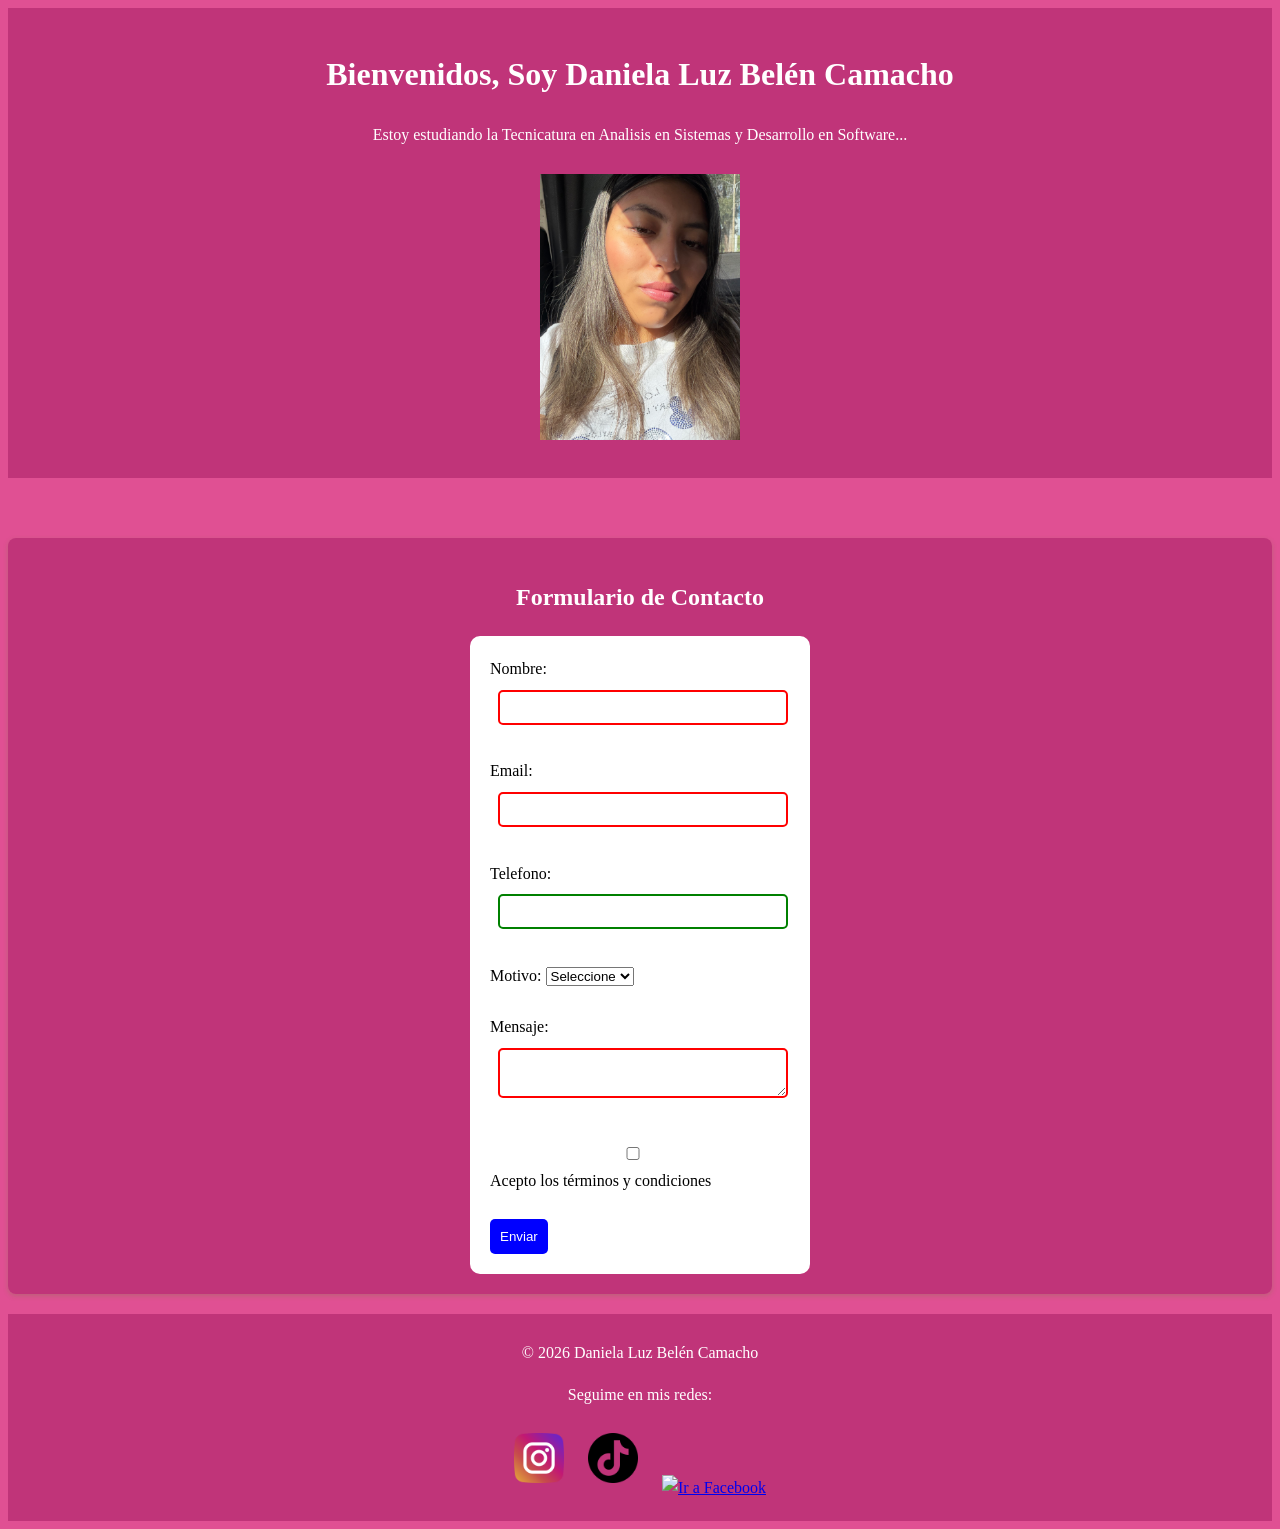
==== contacto.html @ cd18b16d "Crear estructura basica de contacto.html" ====
<!DOCTYPE html>
<html lang="es">
<head>
    <meta charset="UTF-8">  
    <meta name="viewport" content="width=device-width, initial-scale=1.0">
    <title>Mi primer sitio web</title>
    <link rel="stylesheet" href="style.css">
</head>
<body>

<header>
<h1>Bienvenidos, Soy Daniela Luz Belén Camacho</h1>
<p>Estoy estudiando la Tecnicatura en Analisis en Sistemas y Desarrollo en Software...</p>
<img src="img/IMG_1072.jpeg" alt="Mi perfil">
</header>

<section id="Contacto">
    <h2> Formulario de Contacto</h2>
    <form>
        <label for="nombre">Nombre:</label>
        <input type="text" id="nombre" name="nombre" required minlength="3">

        <br><br>

        <label for="email">Email:</label>
        <input type="email" id="email" name="email" required>

        <br><br>

        <label for="tel">Telefono:</label>
        <input type="tel" id="tel" name="tel" pattern="[0-9]{10} required">

        <br><br>
        <label for="motivo">Motivo:</label>
        <select id="motivo" name="motivo">
            <option value="">Seleccione</option>
            <option value="consulta">Consulta</option>
            <option value="soporte">Soporte</option>
            <option value="otro">Otro</option>
        </select>

        <br><br>

        <label for="mensaje">Mensaje:</label>
        <textarea id="mensaje" name="mensaje" required minlength="10"></textarea>

        <br><br>

        <label>
            <input type="checkbox" required>
            Acepto los términos y condiciones
        </label>

        <br><br>

        <button type="submit">Enviar</button>
    </form>
</section>

<footer>
<p>&copy; 2026 Daniela Luz Belén Camacho</p>

<p>Seguime en mis redes:</p>
   <a href="https://www.instagram.com/danii_camachoo?igsh=MXZqdmJzeW5ka2Y0eQ%3D%3D&utm_source=qr" target="_blank">
   <img src="img/instagram.png" alt="Ir a instagram" alt="" style=
   "width:50px; height:50px;"></a>
   <a href="https://www.tiktok.com/@daniicamacho03?_r=1&_t=ZS-94ipn25yflR" target="_blank">
   <img src="img/tiktok-circle.png" alt="Ir a Tiktok" alt="" style= "width: 50px; height: 50px;"></a>
   <a href="https://www.tiktok.com/@daniicamacho03?_r=1&_t=ZS-94ipn25yflR" target="_blank"> 
   <img src="img/facebook.png" alt="Ir a Facebook" alt="" style=" width: 50px; height: 50px;"></a>

</footer>
---- style.css ----
/*-----*RESET BASICO-----*/
*¨{
    margin: 0;
    padding: 0;
    box-sizing: border-box ;
}
body{
   font-family: "Times New Roman", Times, serif;
   font-size:16px;
   line-height:1.6;
   color:white;
   background: #d30163af;
}
header{
   background: #b62b71be;
   color:white;
   text-align: center;
   padding: 20px;  
}
nav{
    background: #b62b71be;
    padding: 10px;
    text-align: center;
    color:aliceblue;
}
nav a{
    color: white;
    text-decoration: none;
    margin: 10px;
}
nav a:hover{
    color:navajowhite
}
main{
    max-width: 900px;
    margin: auto;
    padding: 32px;
}
section{
    background: #b62b71be;
    margin-bottom: 20px;
    padding: 20px;
    border-radius: 8px;
    box-shadow: 0 2px 5px rgba(105, 131, 57, 0.308);
    color: white;
}
section{
    display: flex;
    flex-direction: column;
    align-items: center;
    margin-top: 60px;
}
h2{
    color:white;
    margin-bottom: 20px;
}
form{
background: white;
color: black;
padding: 20px;
width: 300px;
margin: auto;
border-radius: 10px;
}

input, textarea{
width: 90%;
padding: 8px;
margin: 8px;
border: 2px solid gray;
border-radius: 5px;
}

input:valid, textarea:valid{
border-color: green;
}

input:invalid, textarea:invalid{
border-color: red;
}

button{
background: blue;
color: white;
padding: 10px;
border: none;
border-radius: 5px;
cursor: pointer;
}
img{
    width: 200px;
    height: auto;
    margin: 10px;
}

footer{
    background:#b62b71be;
    color: white;
    text-align: center;
    padding: 10px;
}
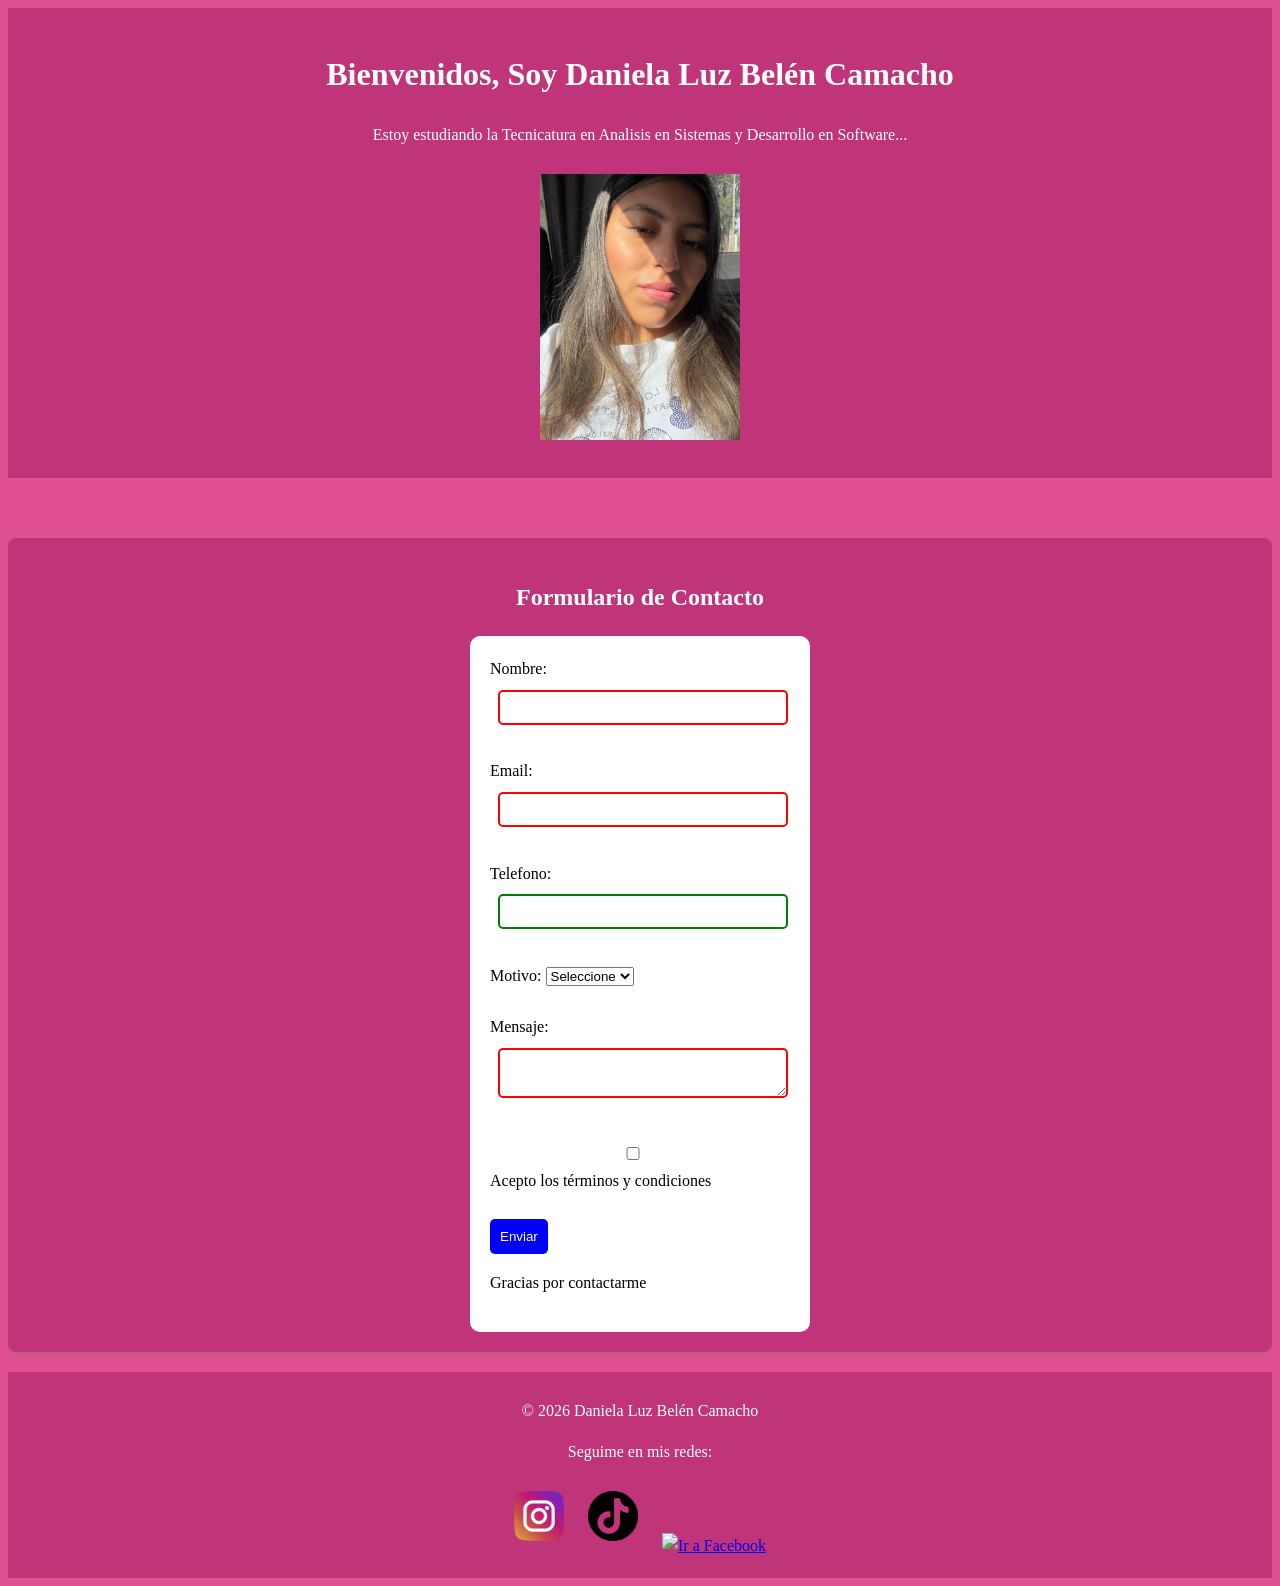
==== commit 1112a3c4: "Completar formulario con validacion, select y checkbox" ====
--- a/contacto.html
+++ b/contacto.html
@@ -30,7 +30,8 @@
         <label for="tel">Telefono:</label>
         <input type="tel" id="tel" name="tel" pattern="[0-9]{10} required">
 
-        <br><br>
+        <br><br> 
+
         <label for="motivo">Motivo:</label>
         <select id="motivo" name="motivo">
             <option value="">Seleccione</option>
@@ -54,6 +55,8 @@
         <br><br>
 
         <button type="submit">Enviar</button>
+        <p>Gracias por contactarme</p>
+        
     </form>
 </section>
 
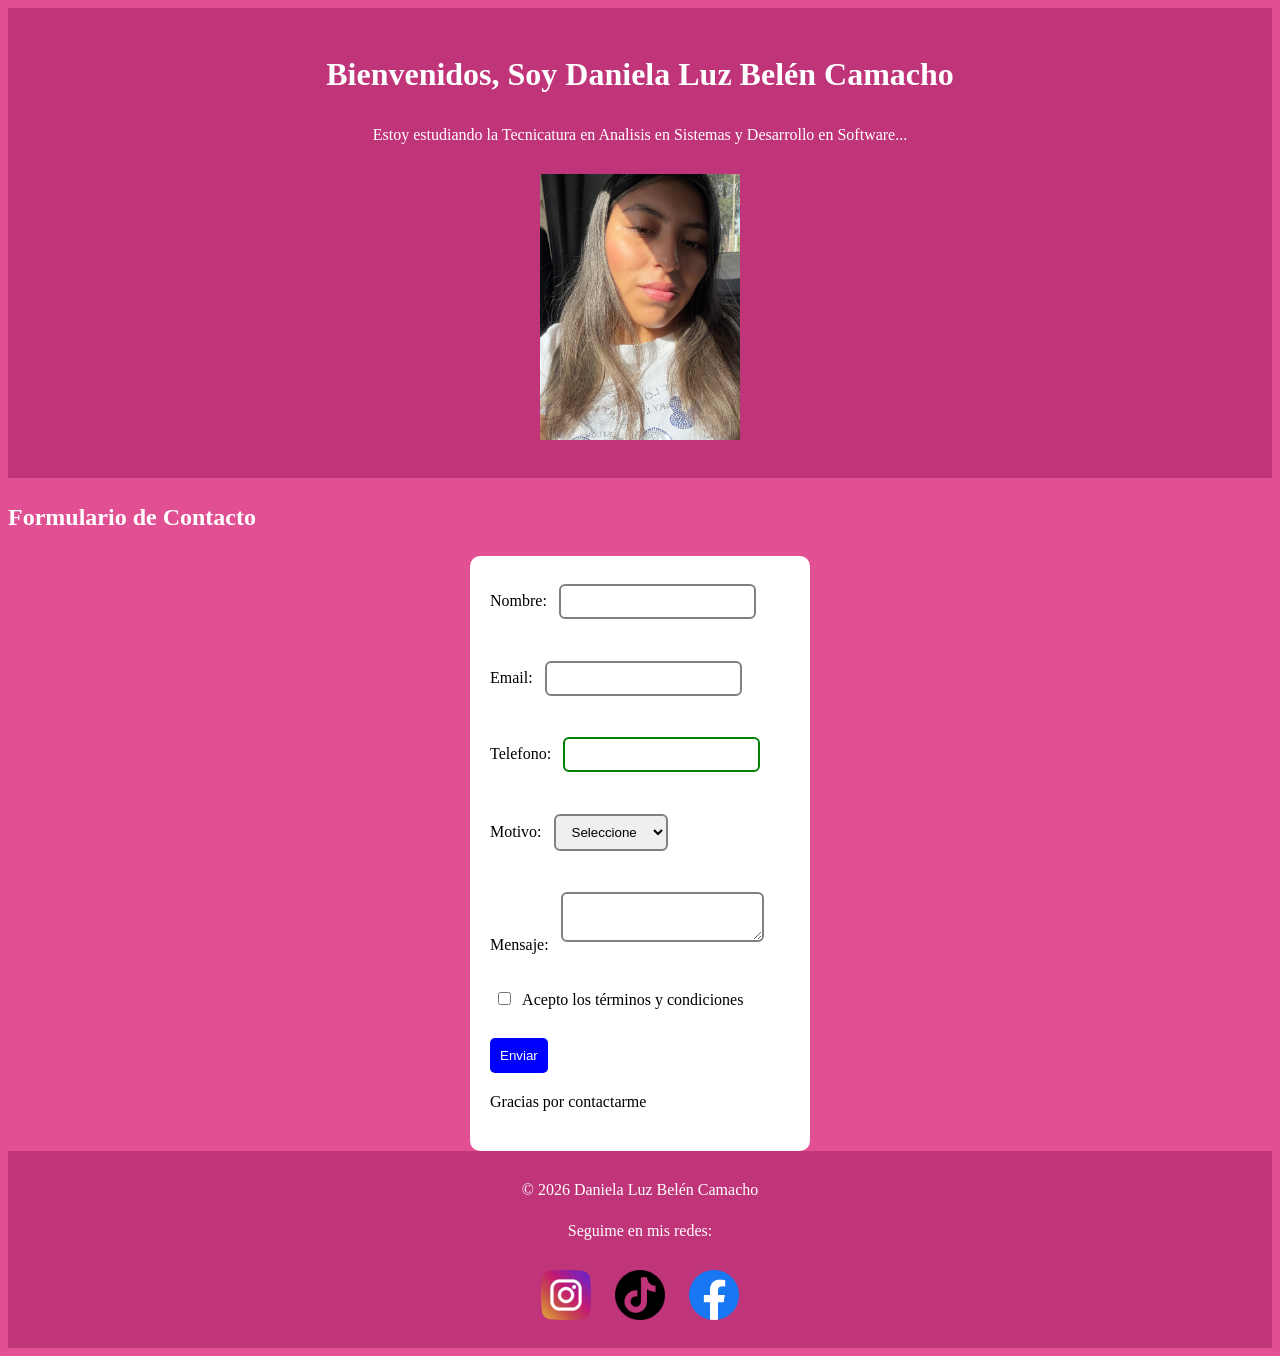
==== commit cfc6c4ec: "Agrego estructura HTML" ====
--- a/contacto.html
+++ b/contacto.html
@@ -1,10 +1,10 @@
 <!DOCTYPE html>
 <html lang="es">
 <head>
-    <meta charset="UTF-8">  
+    <meta charset="UTF-8">
     <meta name="viewport" content="width=device-width, initial-scale=1.0">
     <title>Mi primer sitio web</title>
-    <link rel="stylesheet" href="style.css">
+    <link rel="stylesheet" href="estilos.css">
 </head>
 <body>
 
@@ -71,5 +71,6 @@
    <img src="img/tiktok-circle.png" alt="Ir a Tiktok" alt="" style= "width: 50px; height: 50px;"></a>
    <a href="https://www.tiktok.com/@daniicamacho03?_r=1&_t=ZS-94ipn25yflR" target="_blank"> 
    <img src="img/facebook.png" alt="Ir a Facebook" alt="" style=" width: 50px; height: 50px;"></a>
+   
 
 </footer>
--- a/estilos.css
+++ b/estilos.css
@@ -0,0 +1,72 @@
+/*-----*RESET BASICO-----*/
+*¨{
+    margin: 0;
+    padding: 0;
+    box-sizing: border-box ;
+}
+body{
+   font-family: "Times New Roman", Times, serif;
+   font-size:16px;
+   line-height:1.6;
+   color:white;
+   background: #d30163af;
+}
+header{
+   background: #b62b71be;
+   color:white;
+   text-align: center;
+   padding: 20px;  
+}
+form{
+background: white;
+color: black;
+padding: 20px;
+width: 300px;
+margin: auto;
+border-radius: 10px;
+}
+input, textarea, select{
+    width: 80;
+    padding: 8px 12px;
+    margin: 8px;
+    border: 2px solid gray;
+    border-radius: 6px;
+}
+input:focus, textarea:focus{
+width:100%;
+padding: 8px;
+margin: 8px;
+border: 2px solid blue;
+box-shadow: 0 0 5px gray;
+border-radius: 5px;
+}
+
+input:valid, textarea:valid{
+border-color: green;
+}
+
+input:invalid:not(:placeholder-shown),
+textarea:invalid:not(::placeholder-shown){
+    border-color: red;
+}
+
+button{
+background: blue;
+color: white;
+padding: 10px;
+border: none;
+border-radius: 5px;
+cursor: pointer;
+}
+img{
+    width: 200px;
+    height: auto;
+    margin: 10px;
+}
+
+footer{
+    background:#b62b71be;
+    color: white;
+    text-align: center;
+    padding: 10px;
+}
